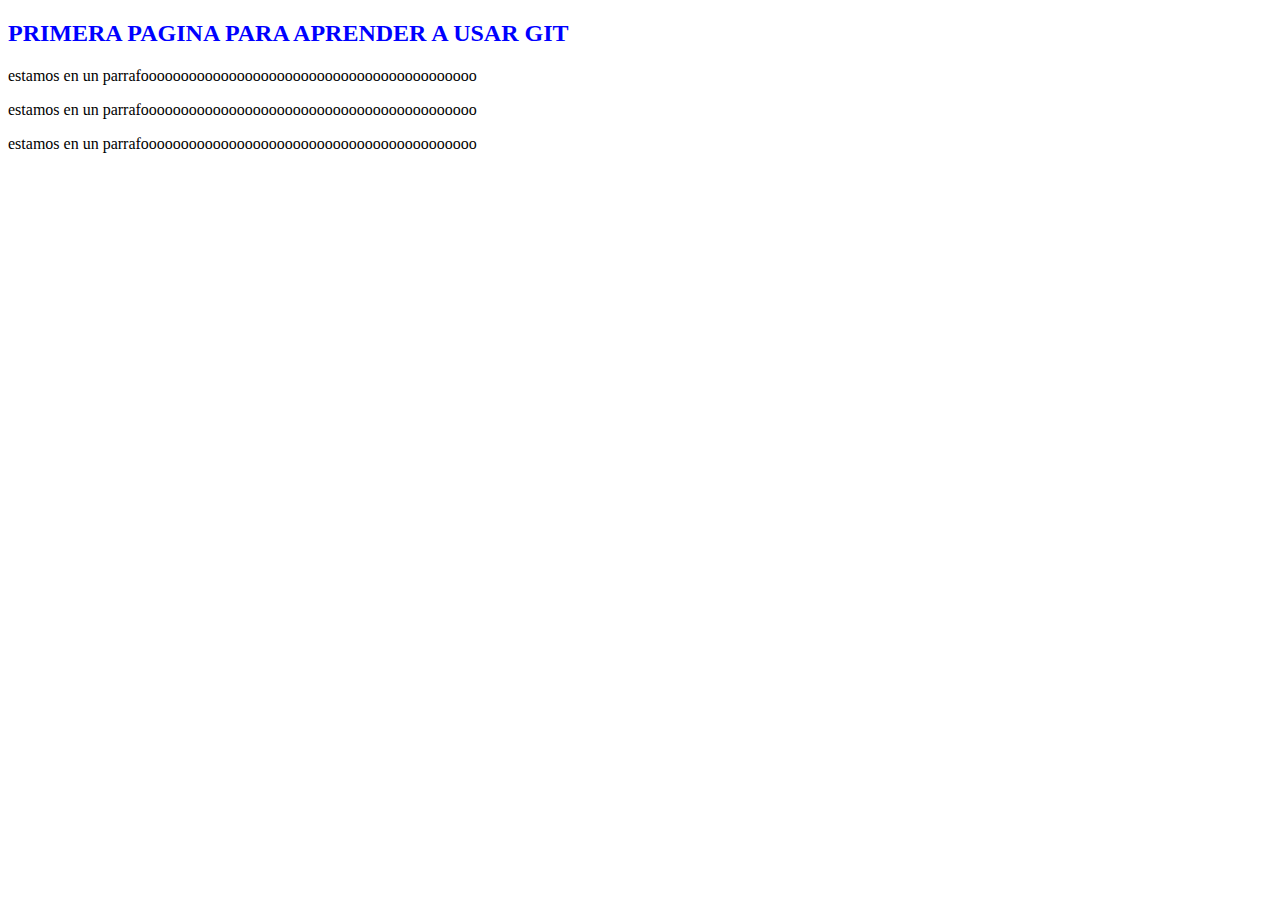
==== index.html @ 76b0a857 "MI PRIMER COMMIT" ====
<!DOCTYPE html>
<!--
To change this license header, choose License Headers in Project Properties.
To change this template file, choose Tools | Templates
and open the template in the editor.
-->
<html>
    <head>
        <title>TODO supply a title</title>
        <meta charset="UTF-8">
        <meta name="viewport" content="width=device-width, initial-scale=1.0">
       <link rel="stylesheet" href="css/estilo.css"> 
    <body>
        <h2>  PRIMERA PAGINA PARA APRENDER A USAR GIT</h2>
        <p>  estamos en un parrafoooooooooooooooooooooooooooooooooooooooooo<br>
        </p>
        <p>  estamos en un parrafoooooooooooooooooooooooooooooooooooooooooo<br>
        </p>
        <p>  estamos en un parrafoooooooooooooooooooooooooooooooooooooooooo<br>
        </p>
        
        <script src="js/script1.js">
            
        </script>
    </body>
</html>
---- css/estilo.css ----
h2{
    color :blue;
}
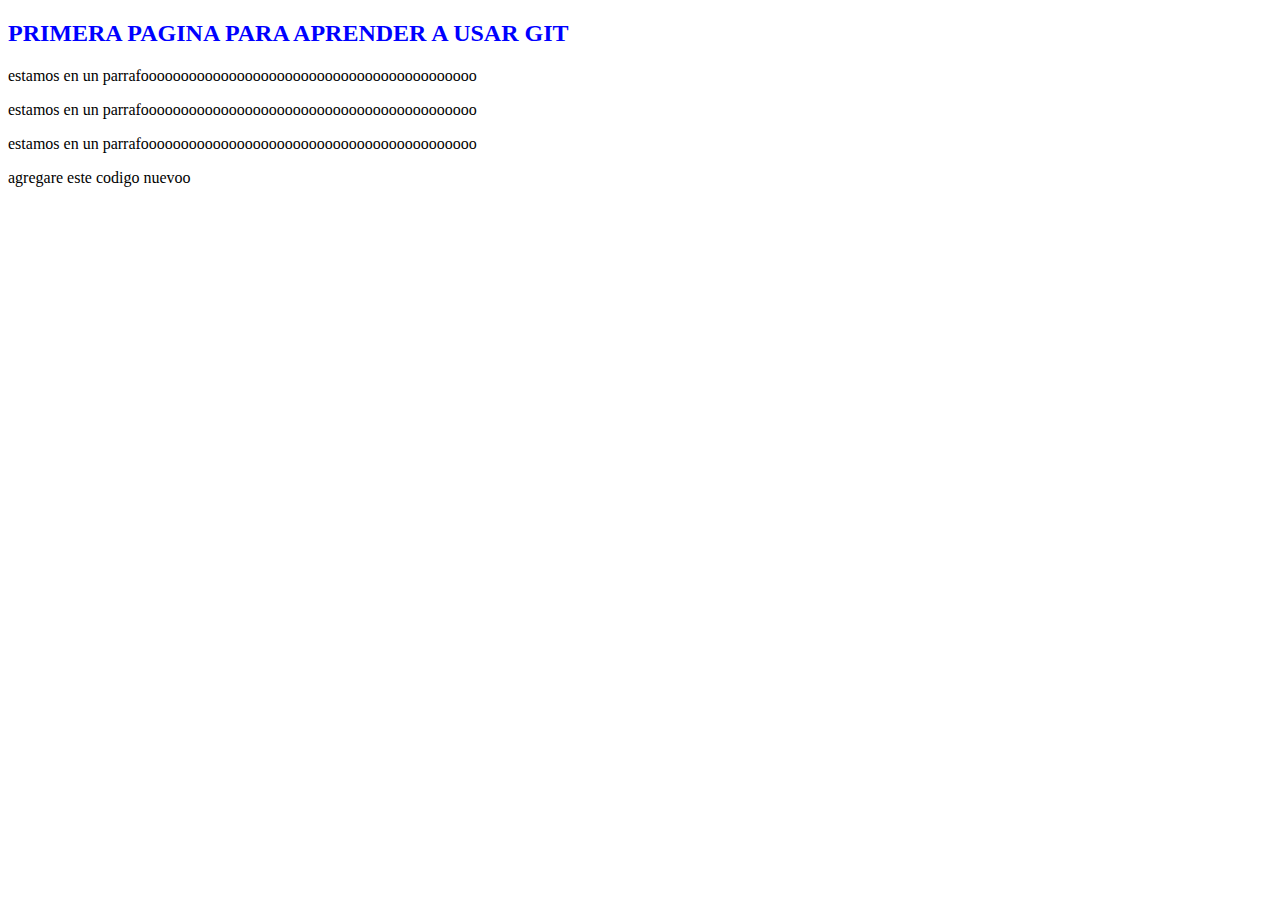
==== commit 33e8d5f0: "ESTA SEGUNDA VERSION :agregamos la etiqueta span" ====
--- a/index.html
+++ b/index.html
@@ -18,7 +18,9 @@
         </p>
         <p>  estamos en un parrafoooooooooooooooooooooooooooooooooooooooooo<br>
         </p>
-        
+        <span>
+            agregare este codigo nuevoo
+        </span
         <script src="js/script1.js">
             
         </script>
